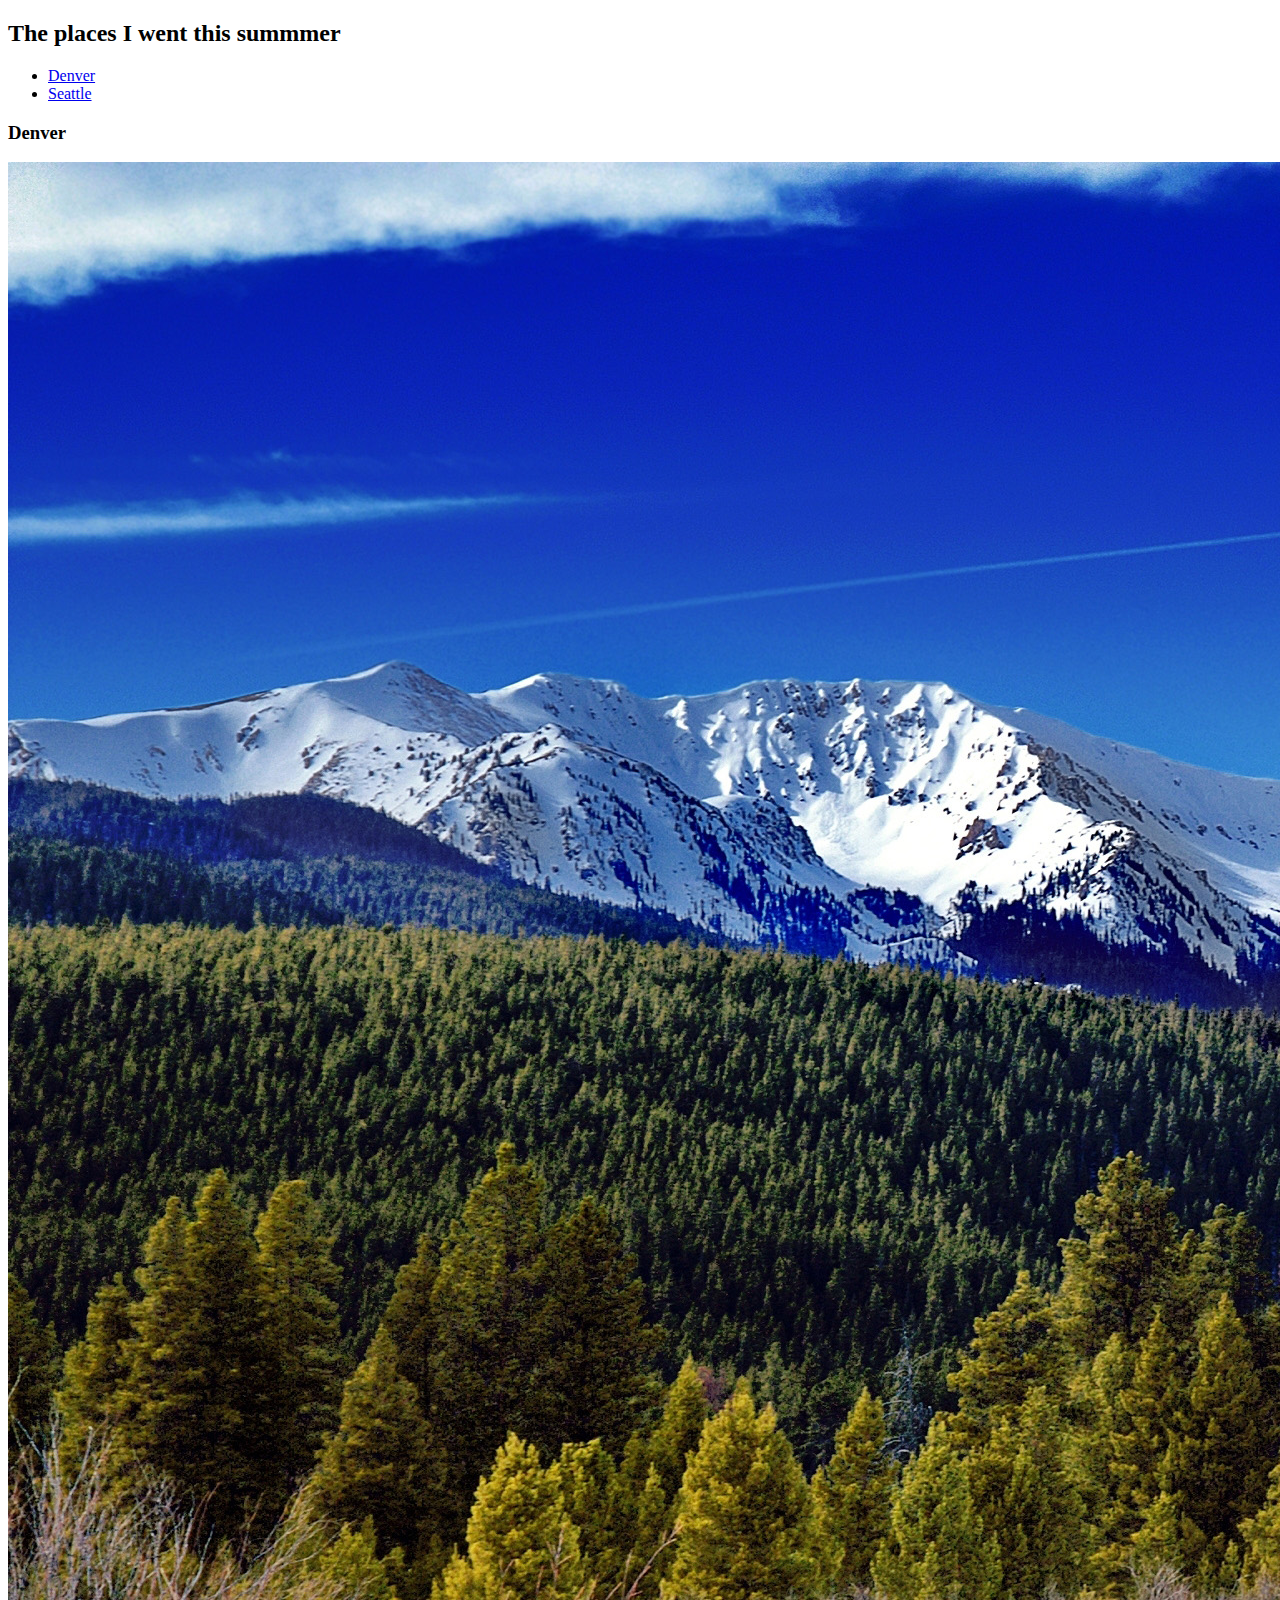
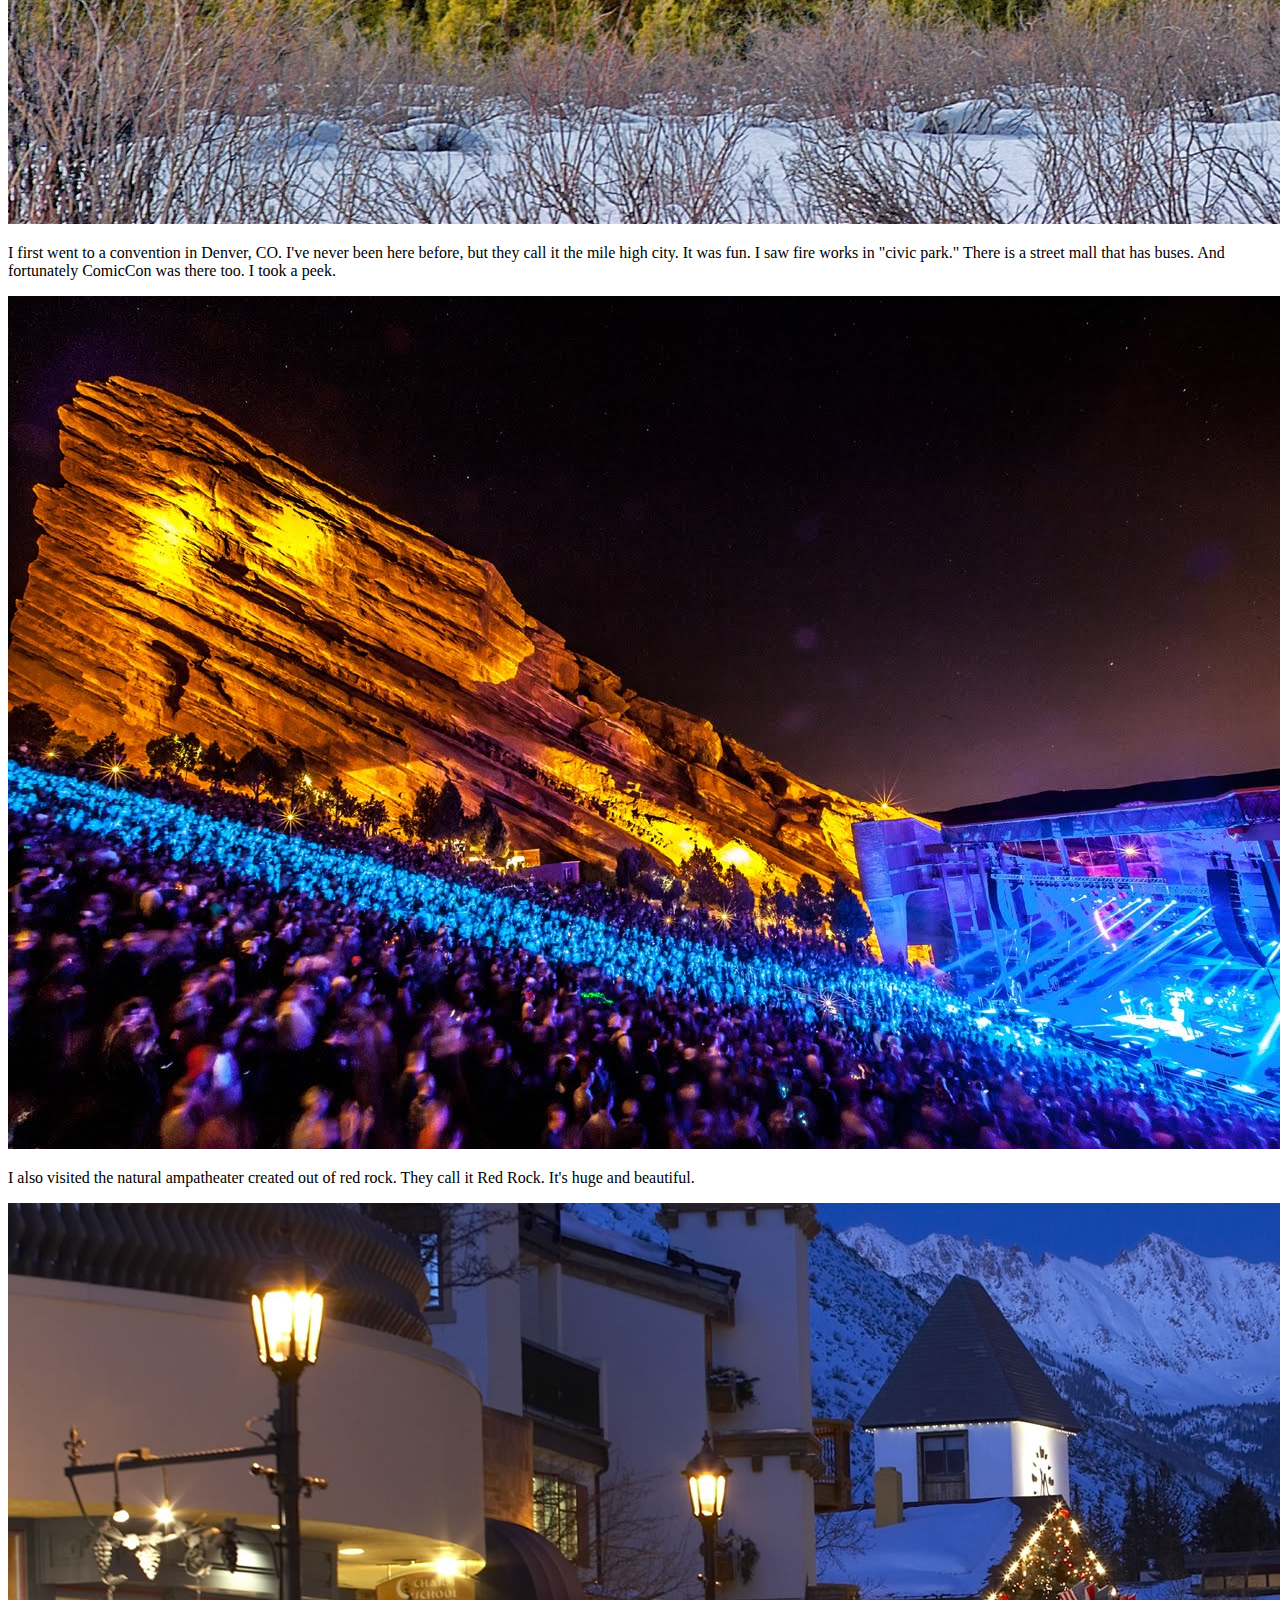
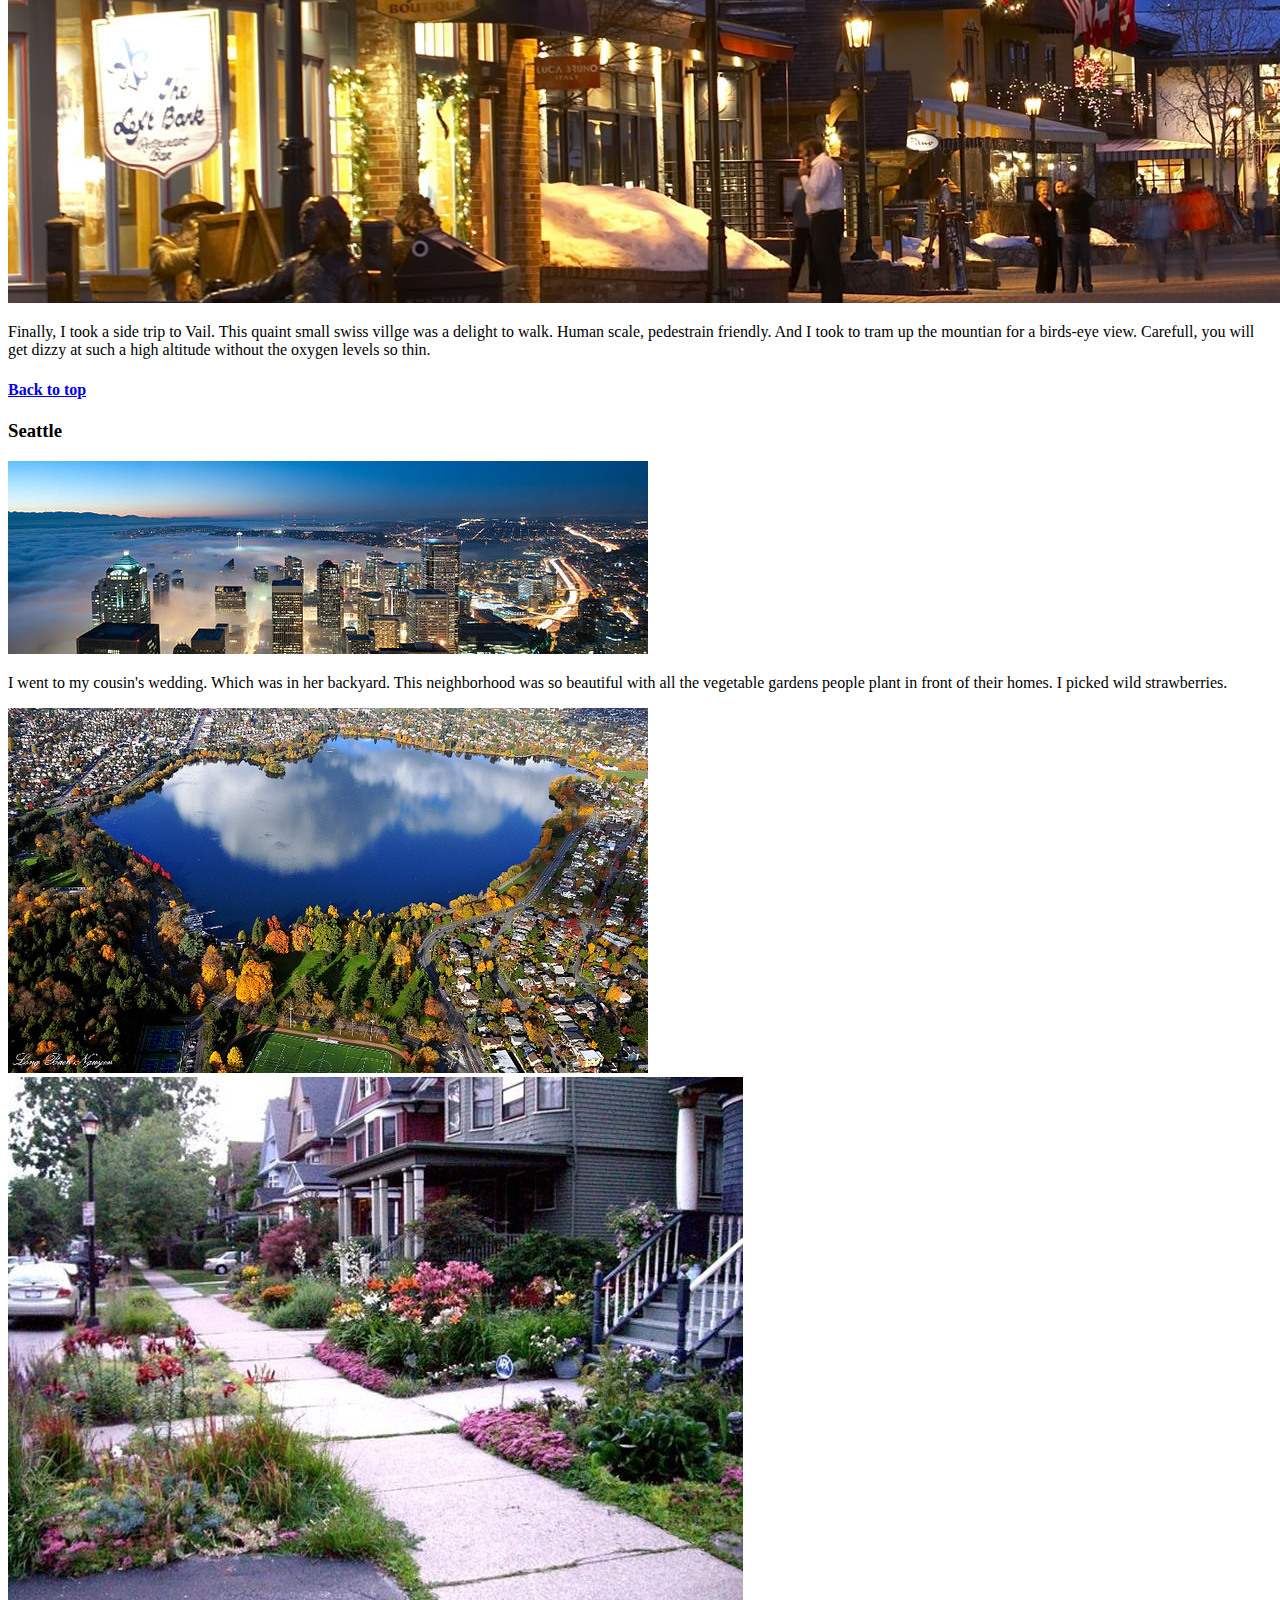
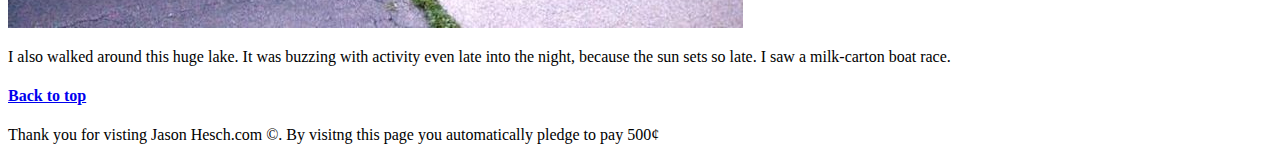
==== html/index.html @ 29326e71 "Finished work on HTML page" ====
<!DOCTYPE html>
<html>
    
    <body>
        <header>
            <a name="top"></a>
            <h2>The places I went this summmer</h2>
            <ul>
                <li><a href="#Denver">Denver</a></li>
                <li><a href="#Seattle">Seattle</a></li>
            </ul>
        </header>

        <main>
            <article>
                <h3><a name="Denver">Denver</a></h3>
                <img src="../images/denver_mtn.jpg">
                <p>I first went to a convention in Denver, CO. I've never been here before, but they call it the mile high city. It was fun. I saw fire works in "civic park." There is a street mall that has buses. And fortunately ComicCon was there too. I took a peek.</p>
                <img src="../images/red_rock_amp.jpg">
                <p>I also visited the natural ampatheater created out of red rock. They call it Red Rock. It's huge and beautiful.</p>
                <img src="../images/vail_vill.jpg">
                <p>Finally, I took a side trip to Vail. This quaint small swiss villge was a delight to walk. Human scale, pedestrain friendly. And I took to tram up the mountian for a birds-eye view. Carefull, you will get dizzy at such a high altitude without the oxygen levels so thin.</p>
                <h4><a href="#top">Back to top</a></h4>
            </article>

            <artcle>
                <h3><a name="Seattle">Seattle</a></h3>
                <img src="../images/seattle_city.jpg">
                <p>I went to my cousin's wedding. Which was in her backyard. This neighborhood was so beautiful with all the vegetable gardens people plant in front of their homes. I picked wild strawberries.</p>
                <img src="../images/green_lake.jpg"><img src="../images/garden_sidewalk.jpg">
                <p>I also walked around this huge lake. It was buzzing with activity even late into the night, because the sun sets so late. I saw a milk-carton boat race.</p>
                <h4><a href="#top">Back to top</a></h4>
            </artcle>
        </main>

        <footer> 
            <p>Thank you for visting Jason Hesch.com &copy;. By visitng this page you automatically pledge to pay 500&cent;</p>
        </footer>
    </body>
</html>
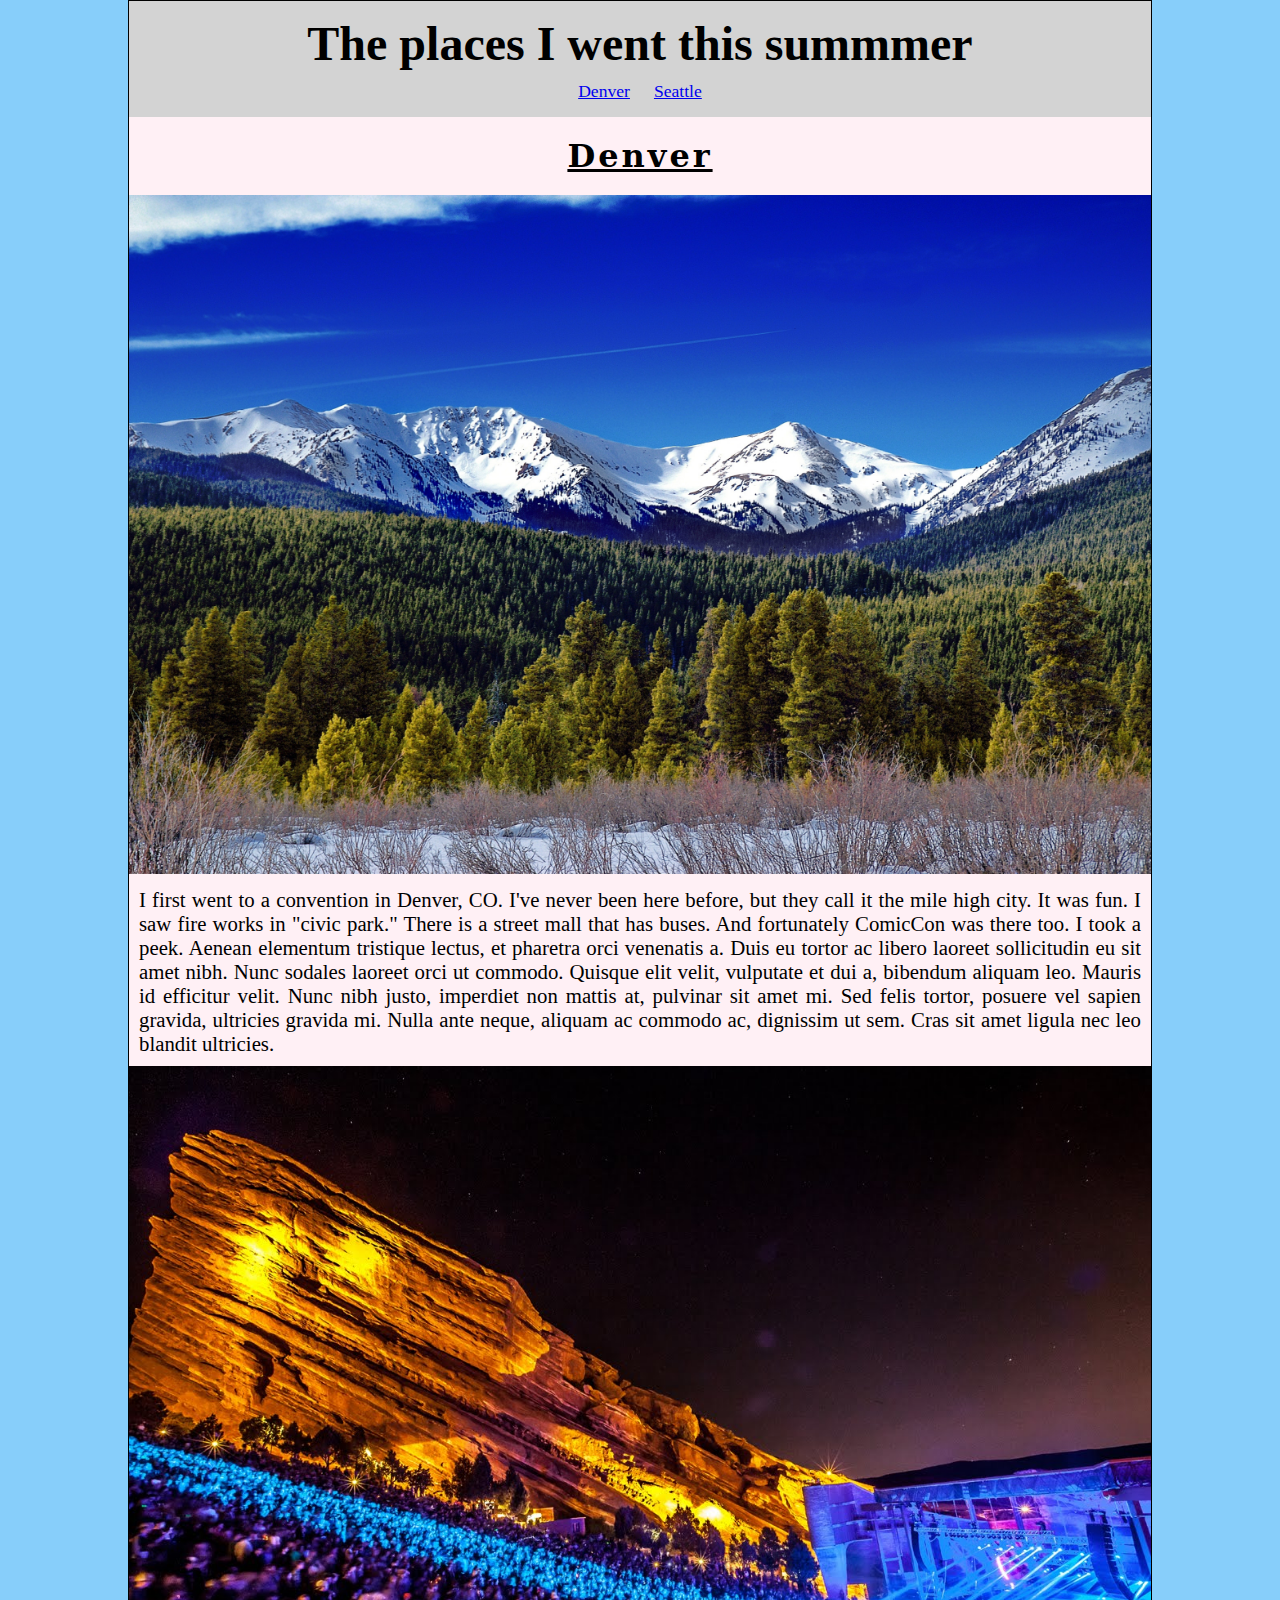
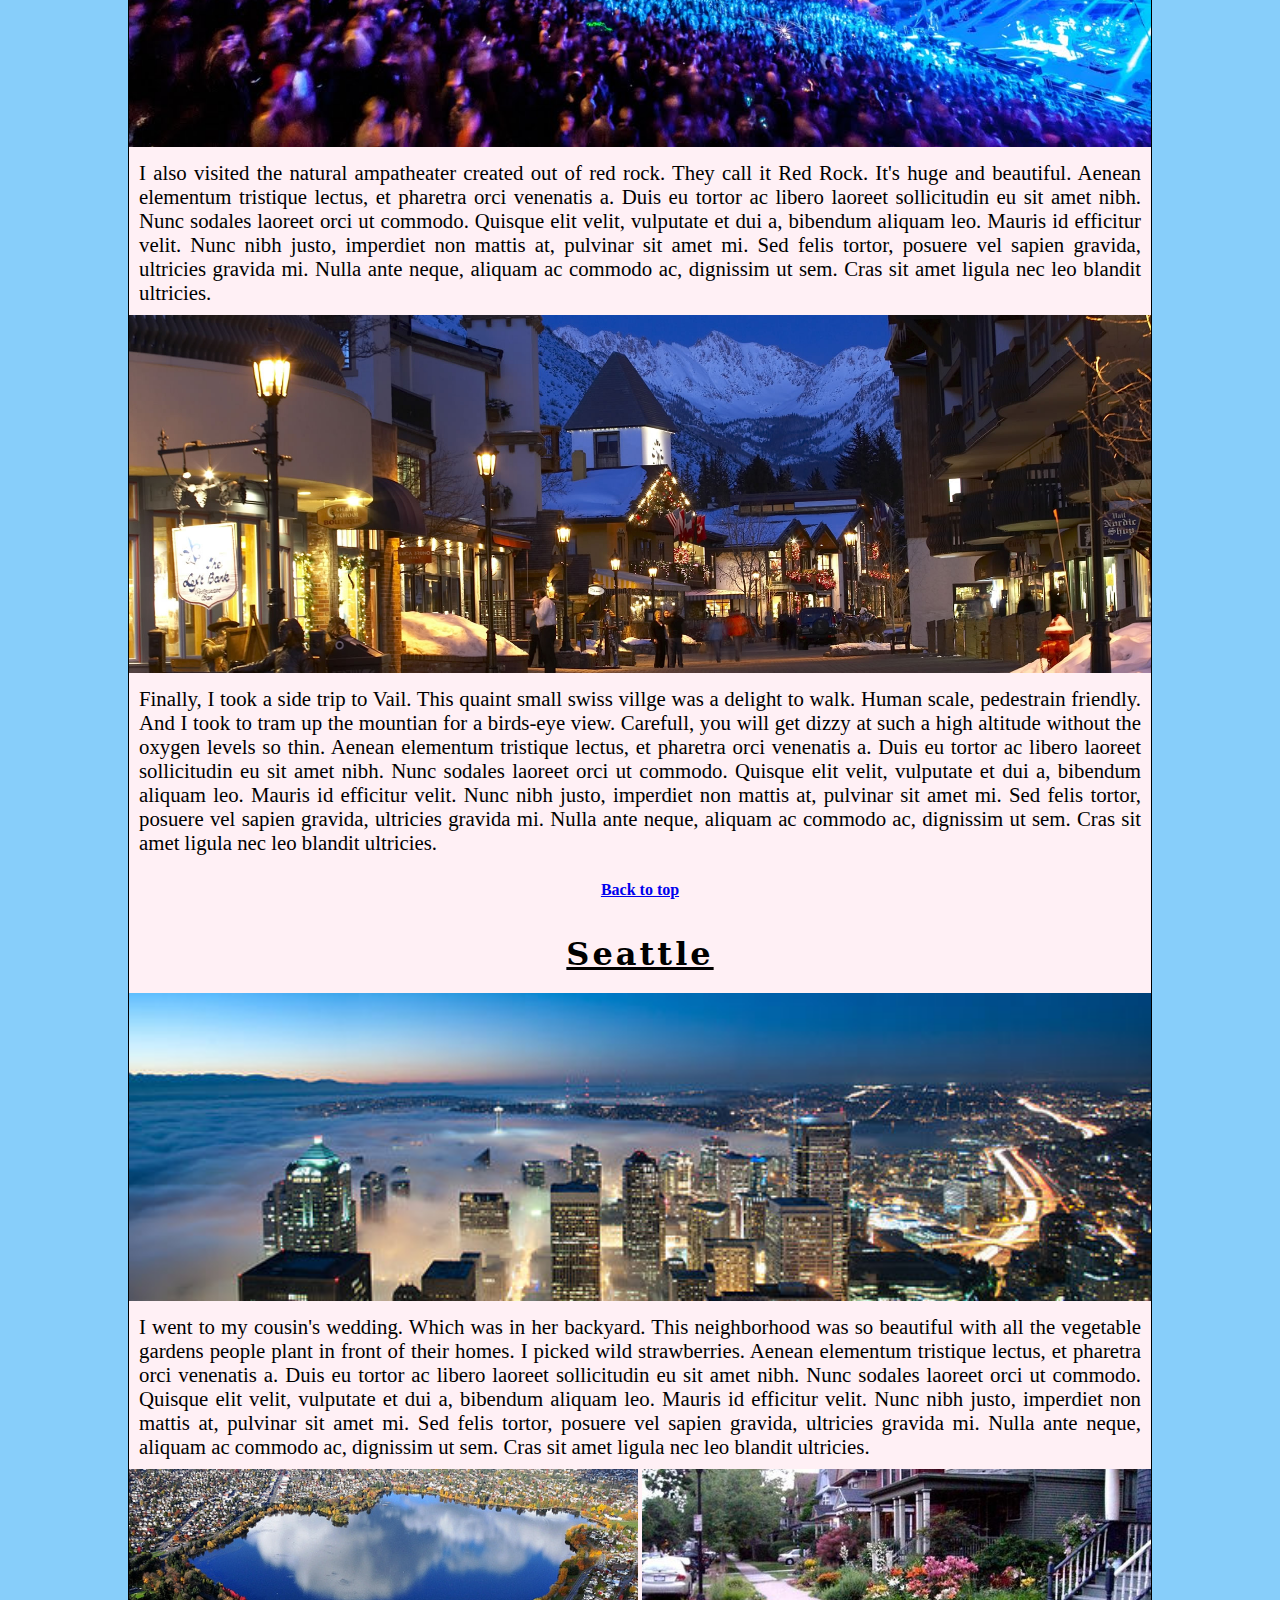
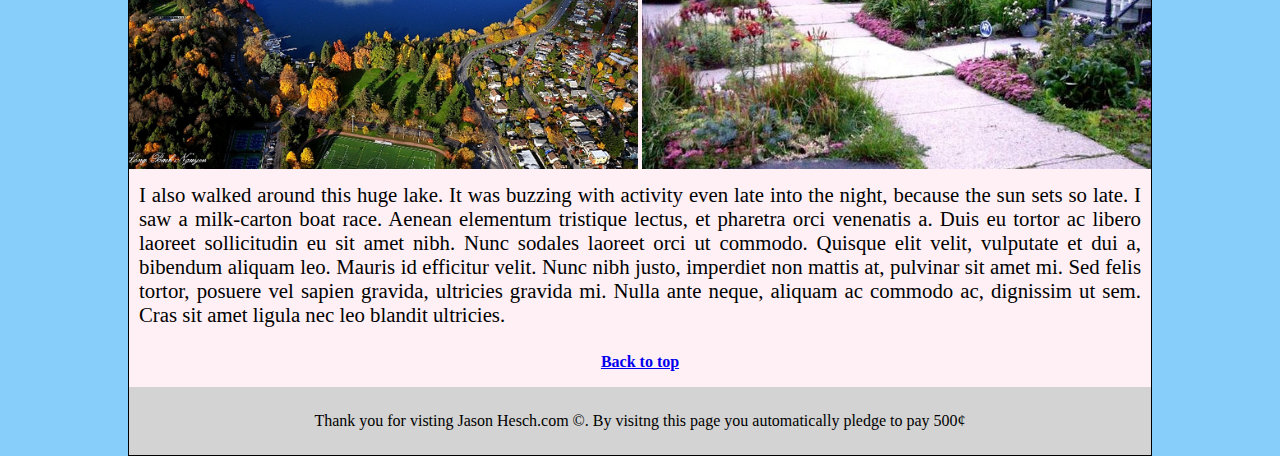
==== commit fe96976f: "Finished work on CSS page" ====
--- a/html/index.html
+++ b/html/index.html
@@ -1,40 +1,48 @@
 <!DOCTYPE html>
 <html>
-    
+    <head>
+        <link rel="stylesheet" href="../css/styles.css">
+    </head>
+
     <body>
-        <header>
-            <a name="top"></a>
-            <h2>The places I went this summmer</h2>
-            <ul>
-                <li><a href="#Denver">Denver</a></li>
-                <li><a href="#Seattle">Seattle</a></li>
-            </ul>
-        </header>
+        <div class="container">
+            <header>
+                <a name="top"></a>
+                <h2>The places I went this summmer</h2>
+                <ul>
+                    <li><a href="#Denver">Denver</a></li>
+                    <li><a href="#Seattle">Seattle</a></li>
+                </ul>
+            </header>
 
-        <main>
-            <article>
-                <h3><a name="Denver">Denver</a></h3>
-                <img src="../images/denver_mtn.jpg">
-                <p>I first went to a convention in Denver, CO. I've never been here before, but they call it the mile high city. It was fun. I saw fire works in "civic park." There is a street mall that has buses. And fortunately ComicCon was there too. I took a peek.</p>
-                <img src="../images/red_rock_amp.jpg">
-                <p>I also visited the natural ampatheater created out of red rock. They call it Red Rock. It's huge and beautiful.</p>
-                <img src="../images/vail_vill.jpg">
-                <p>Finally, I took a side trip to Vail. This quaint small swiss villge was a delight to walk. Human scale, pedestrain friendly. And I took to tram up the mountian for a birds-eye view. Carefull, you will get dizzy at such a high altitude without the oxygen levels so thin.</p>
-                <h4><a href="#top">Back to top</a></h4>
-            </article>
+            <main>
+                <article>
+                    <h3><a name="Denver">Denver</a></h3>
+                    <img src="../images/denver_mtn.jpg">
+                    <p>I first went to a convention in Denver, CO. I've never been here before, but they call it the mile high city. It was fun. I saw fire works in "civic park." There is a street mall that has buses. And fortunately ComicCon was there too. I took a peek. Aenean elementum tristique lectus, et pharetra orci venenatis a. Duis eu tortor ac libero laoreet sollicitudin eu sit amet nibh. Nunc sodales laoreet orci ut commodo. Quisque elit velit, vulputate et dui a, bibendum aliquam leo. Mauris id efficitur velit. Nunc nibh justo, imperdiet non mattis at, pulvinar sit amet mi. Sed felis tortor, posuere vel sapien gravida, ultricies gravida mi. Nulla ante neque, aliquam ac commodo ac, dignissim ut sem. Cras sit amet ligula nec leo blandit ultricies.</p>
+                    <img src="../images/red_rock_amp.jpg">
+                    <p>I also visited the natural ampatheater created out of red rock. They call it Red Rock. It's huge and beautiful. Aenean elementum tristique lectus, et pharetra orci venenatis a. Duis eu tortor ac libero laoreet sollicitudin eu sit amet nibh. Nunc sodales laoreet orci ut commodo. Quisque elit velit, vulputate et dui a, bibendum aliquam leo. Mauris id efficitur velit. Nunc nibh justo, imperdiet non mattis at, pulvinar sit amet mi. Sed felis tortor, posuere vel sapien gravida, ultricies gravida mi. Nulla ante neque, aliquam ac commodo ac, dignissim ut sem. Cras sit amet ligula nec leo blandit ultricies.</p>
+                    <img src="../images/vail_vill.jpg">
+                    <p>Finally, I took a side trip to Vail. This quaint small swiss villge was a delight to walk. Human scale, pedestrain friendly. And I took to tram up the mountian for a birds-eye view. Carefull, you will get dizzy at such a high altitude without the oxygen levels so thin. Aenean elementum tristique lectus, et pharetra orci venenatis a. Duis eu tortor ac libero laoreet sollicitudin eu sit amet nibh. Nunc sodales laoreet orci ut commodo. Quisque elit velit, vulputate et dui a, bibendum aliquam leo. Mauris id efficitur velit. Nunc nibh justo, imperdiet non mattis at, pulvinar sit amet mi. Sed felis tortor, posuere vel sapien gravida, ultricies gravida mi. Nulla ante neque, aliquam ac commodo ac, dignissim ut sem. Cras sit amet ligula nec leo blandit ultricies.</p>
+                    <h4><a href="#top">Back to top</a></h4>
+                </article>
 
-            <artcle>
-                <h3><a name="Seattle">Seattle</a></h3>
-                <img src="../images/seattle_city.jpg">
-                <p>I went to my cousin's wedding. Which was in her backyard. This neighborhood was so beautiful with all the vegetable gardens people plant in front of their homes. I picked wild strawberries.</p>
-                <img src="../images/green_lake.jpg"><img src="../images/garden_sidewalk.jpg">
-                <p>I also walked around this huge lake. It was buzzing with activity even late into the night, because the sun sets so late. I saw a milk-carton boat race.</p>
-                <h4><a href="#top">Back to top</a></h4>
-            </artcle>
-        </main>
+                <artcle>
+                    <h3><a name="Seattle">Seattle</a></h3>
+                    <img src="../images/seattle_city.jpg">
+                    <p>I went to my cousin's wedding. Which was in her backyard. This neighborhood was so beautiful with all the vegetable gardens people plant in front of their homes. I picked wild strawberries. Aenean elementum tristique lectus, et pharetra orci venenatis a. Duis eu tortor ac libero laoreet sollicitudin eu sit amet nibh. Nunc sodales laoreet orci ut commodo. Quisque elit velit, vulputate et dui a, bibendum aliquam leo. Mauris id efficitur velit. Nunc nibh justo, imperdiet non mattis at, pulvinar sit amet mi. Sed felis tortor, posuere vel sapien gravida, ultricies gravida mi. Nulla ante neque, aliquam ac commodo ac, dignissim ut sem. Cras sit amet ligula nec leo blandit ultricies.</p>
+                    <div class="bkgimg" style="background-image:url('../images/green_lake.jpg')"></div>
+                    <div class="bkgimg" style="background-image:url('../images/garden_sidewalk.jpg')"></div>
+                    
+                    
+                    <p>I also walked around this huge lake. It was buzzing with activity even late into the night, because the sun sets so late. I saw a milk-carton boat race. Aenean elementum tristique lectus, et pharetra orci venenatis a. Duis eu tortor ac libero laoreet sollicitudin eu sit amet nibh. Nunc sodales laoreet orci ut commodo. Quisque elit velit, vulputate et dui a, bibendum aliquam leo. Mauris id efficitur velit. Nunc nibh justo, imperdiet non mattis at, pulvinar sit amet mi. Sed felis tortor, posuere vel sapien gravida, ultricies gravida mi. Nulla ante neque, aliquam ac commodo ac, dignissim ut sem. Cras sit amet ligula nec leo blandit ultricies.</p>
+                    <h4><a href="#top">Back to top</a></h4>
+                </artcle>
+            </main>
 
-        <footer> 
-            <p>Thank you for visting Jason Hesch.com &copy;. By visitng this page you automatically pledge to pay 500&cent;</p>
-        </footer>
+            <footer> 
+                <p>Thank you for visting Jason Hesch.com &copy;. By visitng this page you automatically pledge to pay 500&cent;</p>
+            </footer>
+        </div>
     </body>
 </html>
--- a/css/styles.css
+++ b/css/styles.css
@@ -0,0 +1,86 @@
+body {
+    width: 100%;
+	max-width: 1024px;
+    margin: 0 auto;
+    background-color: lightskyblue;
+}
+
+.container {
+    border: 1px solid black;
+    text-align: center;
+    margin: 0 auto;
+} 
+
+header h2 {
+    margin: 0;
+    font-family: 'Times New Roman', Times, serif;
+    font-size: 3em;
+}
+
+header ul {
+    padding: 10px 0 0 0;
+    margin: 0;
+}
+header ul li {
+    list-style-type: none;
+    display: inline-block;
+    padding: 0 10px 0 10px;
+    font-size: 1.1em;
+    
+}
+ main {
+    margin: 0;
+    background-color: lavenderblush;
+}
+
+
+h3 {
+    font-family: 'Serif';
+    letter-spacing: 3px;
+    font-size: 2em;
+    font-weight: bold;
+    text-decoration: underline;
+    
+    margin: 0;
+    padding: 20px 0;
+}
+
+h4 {
+    margin: 0;
+    padding: 0;
+    padding: 1em 0;
+}
+
+p {
+    text-align: justify;
+    margin: 0;
+    padding: 10px;
+    font-size: 1.3em;
+    
+}
+
+footer p {
+    font-size: 1em;
+    text-align: center;
+}
+
+img {
+	width: 100%;
+	max-width: 100%;
+    
+}
+
+
+.bkgimg {
+    height: 300px;
+    width: 49.8%;
+    display: inline-block;
+    background-size: cover;
+    background-repeat: no-repeat;
+    background-position: center;
+}
+
+footer, header {
+    background-color: lightgrey;
+    padding: 15px 0;
+}
